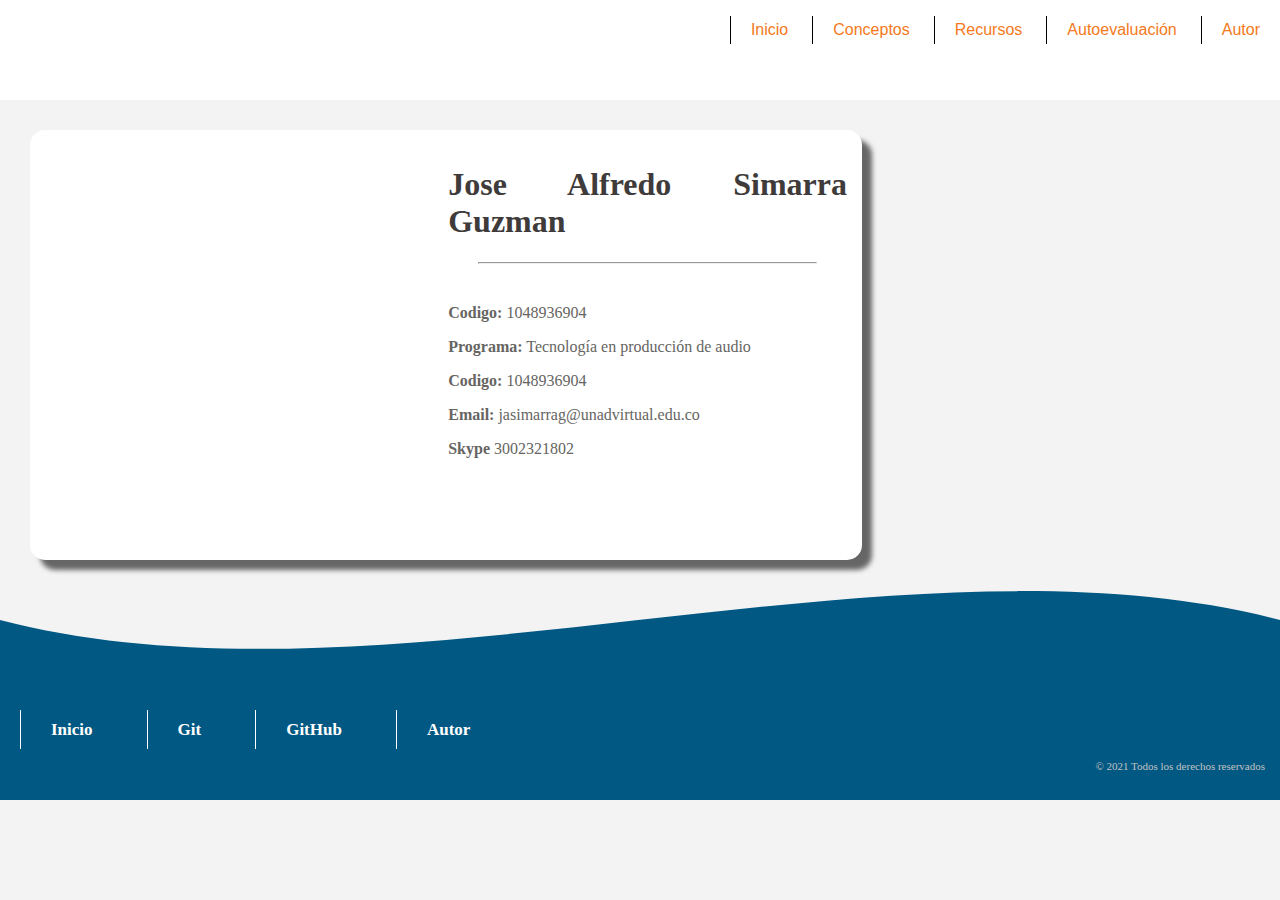
==== autor.html @ 06d914eb "Tarea de pagina unan" ====
<html lang="en">
<head>
    <meta charset="UTF-8">
    <meta name="viewport" content="width=device-width, initial-scale=1.0">
    <title>Unad</title>
    <link rel="stylesheet" href="styles.css">
    <link rel="stylesheet" href="https://fonts.google.com/specimen/Open+Sans">
</head>
<body>
    <header style="margin-bottom: 20px;">
        <nav class="navegacion">
            <div class="logo"></div>
            <div>
                <ul class="menu">
                    <li><a href="/index.html">Inicio</a></li>
                    <li><a href="#">Conceptos</a>
                        <ul class="submenu">
                            <li><a href="/index.html#git">Git</a></li>
                            <!-- <div class="divider"></div> -->
                            <hr/>
                            <li><a href="/index.html#github">Git-Hub</a></li>
                        </ul>
                    </li>
                    <li><a href="#">Recursos</a>
                        <ul class="submenu recurso">
                            <li><a href="/recursogit.html">Video de Git</a></li>
                            <hr/>
                            <li><a href="/recursogithub.html">Video de Git-Hub</a></li>
                        </ul>
                    </li>
                    <li><a href="#">Autoevaluación</a>
                        <ul class="submenu evaluacion">
                            <li><a href="#">seccion 1</a></li>
                            <hr/>
                            <li><a href="#">seccion 2</a></li>
                        </ul>
                    </li>
                    <li><a href="/autor.html">Autor</a></li>
                </ul>
            </div>
        </nav>
    </header>
    <main>
        <div class="objetivo">
            <div class="card">
                <div class="card-image">
                </div>
                <div>
                    <h1>Jose Alfredo Simarra Guzman </h1>
                    <hr/>
                    <p><span>Codigo:</span> 1048936904 </p>
                    <p><span>Programa:</span> Tecnología en producción de audio</p>
                    <p><span>Codigo:</span> 1048936904 </p>
                    <p><span>Email:</span> jasimarrag@unadvirtual.edu.co</p>
                    <p><span>Skype</span> 3002321802</p>
                </div>
            </div>
        </div>
    </main>
    <footer>
        <div style="height: 150px; overflow: hidden;" ><svg viewBox="0 0 500 150" preserveAspectRatio="none" style="height: 100%; width: 100%;"><path d="M0.00,49.98 C150.00,150.00 349.20,-50.00 500.00,49.98 L500.00,150.00 L0.00,150.00 Z" style="stroke: none; fill: #005883;"></path></svg></div>
        <div class="footer-container">
            <div >
                <a class="footer-link" href="/index.html">Inicio</a>
                <a class="footer-link" href="/index.html#git">Git</a></li>
                <a class="footer-link" href="/index.html#github">GitHub</a> 
                <a class="footer-link" href="/autor.html">Autor</a> 
            </div>
            <div>
                <p class="derechos"> &copy; 2021 Todos los derechos reservados</p>
            </div>
        </div>
    </footer>

</body>
</html>
---- styles.css ----
* {
  box-sizing: border-box;
}

body {
  margin: 0;
  padding: 0;
  text-align: justify;
  background-color: #f3f3f3;
}

p {
  color: #666562;
}

h3 {
  color: #333;
}

header {
  width: 100%;
  height: 100px;
  background-color: #ffffff;
  position: fixed;
  z-index: 100;
}

.navegacion {
  display: flex;
  flex-direction: row;
  justify-content: space-between;
  width: auto;
  height: 30px;
}

.logo {
  padding: 3px;
  margin-left: 2%;
  margin-top: 10px;
  width: 290px;
  height: 68px;
  background-image: url(https://www.unad.edu.co/images/footer/logoUNAD-HD.jpg);
  background-size: cover;
  background-position: center;
  background-repeat: no-repeat;
}

nav ul {
  list-style: none;
}

.menu > li {
  position: relative;
  display: inline-block;
  border-left: 1px solid;
}

.menu > li > a {
  display: block;
  padding: 5px 20px;
  color: #f47920;
  font-family: "Franklin Gothic Medium", "Arial Narrow", Arial, sans-serif;
  text-decoration: none;
}

.menu > li > a:hover {
  color: #005883;
  transition: color 0.2s;
}

.submenu {
  position: absolute;
  top: 30;
  padding-bottom: 7px;
  text-align: start;
  background-color: #005883;
  width: 130%;
  border-radius: 4px;
  visibility: hidden;
  opacity: 0;
  transition: opacity 1s;
}

.submenu li a {
  display: block;
  margin-left: -25px;
  padding: 15px;
  color: #fff;
  font-family: "Franklin Gothic Medium", "Arial Narrow", Arial, sans-serif;
  text-decoration: none;
}

.submenu li a:hover {
  color: #f0b429;
}

.recurso {
  width: 200%;
}

.evaluacion {
  width: 110%;
}

.menu li:hover .submenu {
  visibility: visible;
  opacity: 1;
}

hr {
  width: 100%;
  margin-left: -25px;
}

/* *********************************************************************** 
****************************************************************************/
.objetivo-and-aside {
  display: flex;
}

aside {
  margin-top: 120px;
  width: 30%;
  margin-left: 100px;
}

.contenedor {
  padding: 50px 30px;
  margin-left: 30px;
  margin-right: 30px;
  display: flex;
  flex-direction: row;
  align-content: space-between;
}

.objetivo {
  width: 65%;
  padding-top: 100px;
  padding-bottom: 10px;
  margin-left: 30px;
  margin-right: 30px;
}

.azul {
  margin: 30 0;
  background-color: #01496d;
}

.azul h1 {
  color: #fff;
}

.azul p {
  color: #f3f3f3;
}

.azul h3 {
  color: #fff;
}

.git {
  max-width: 700px;
  margin-right: 150px;
}

#rama {
  margin-top: 100px;
}

.titulo {
  font-size: 40px;
  color: #333;
}

iframe {
  margin-top: 20px;
  margin-bottom: 40px;
}
/* 
*******************************************************************
******************************************************************* */
.card {
  display: flex;
  width: 100%;
  height: auto;
  padding: 15px;
  margin-top: 30px;
  background-color: #fff;
  border-radius: 15px;
  box-shadow: 10px 10px 5px 0px rgba(0, 0, 0, 0.58);
}

.card-image {
  width: 400px;
  height: 400px;
  margin-right: 20px;
  background-image: url(https://scontent.fctg1-2.fna.fbcdn.net/v/t1.15752-9/149368431_863764307532362_5559508345393408462_n.png?_nc_cat=109&ccb=3&_nc_sid=ae9488&_nc_eui2=AeGjsUFXMr3yom02SLeil8Ydvg7nG1PtxJ2-DucbU-3Ene5LdSGa9DXTr6bJ-s7-xFI&_nc_ohc=GsfafC9e__gAX8JKuy0&_nc_ht=scontent.fctg1-2.fna&oh=5d909d67d6385a978e3d9dbdeb1e327c&oe=604C0C55);
  background-size: cover;
  background-position: center;
  background-repeat: no-repeat;
}

.card h1 {
  color: #403b3b;
}

.card hr {
  width: 85%;
  margin: 0 auto;
  margin-bottom: 40px;
}

.card span {
  font-weight: bold;
}
/* 
*******************************************************************
******************************************************************* */

.footer-container {
  display: flex;
  flex-direction: row;
  background-color: #005883;
  height: 80px;
  width: 100%;
  justify-content: space-between;
}

.footer-link {
  padding: 10px 30px;
  text-decoration: none;
  color: white;
  font-weight: bold;
  border-left: 1px solid;
  margin-left: 20px;
  font-size: 17px;
}

.footer-link:hover {
  border-left-color: #f0b429;
  color: #f0b429;
  transition: 0.3s;
}

.derechos {
  color: #c4c2c2;
  margin-right: 15px;
  margin-top: 40px;
  font-size: 11px;
}
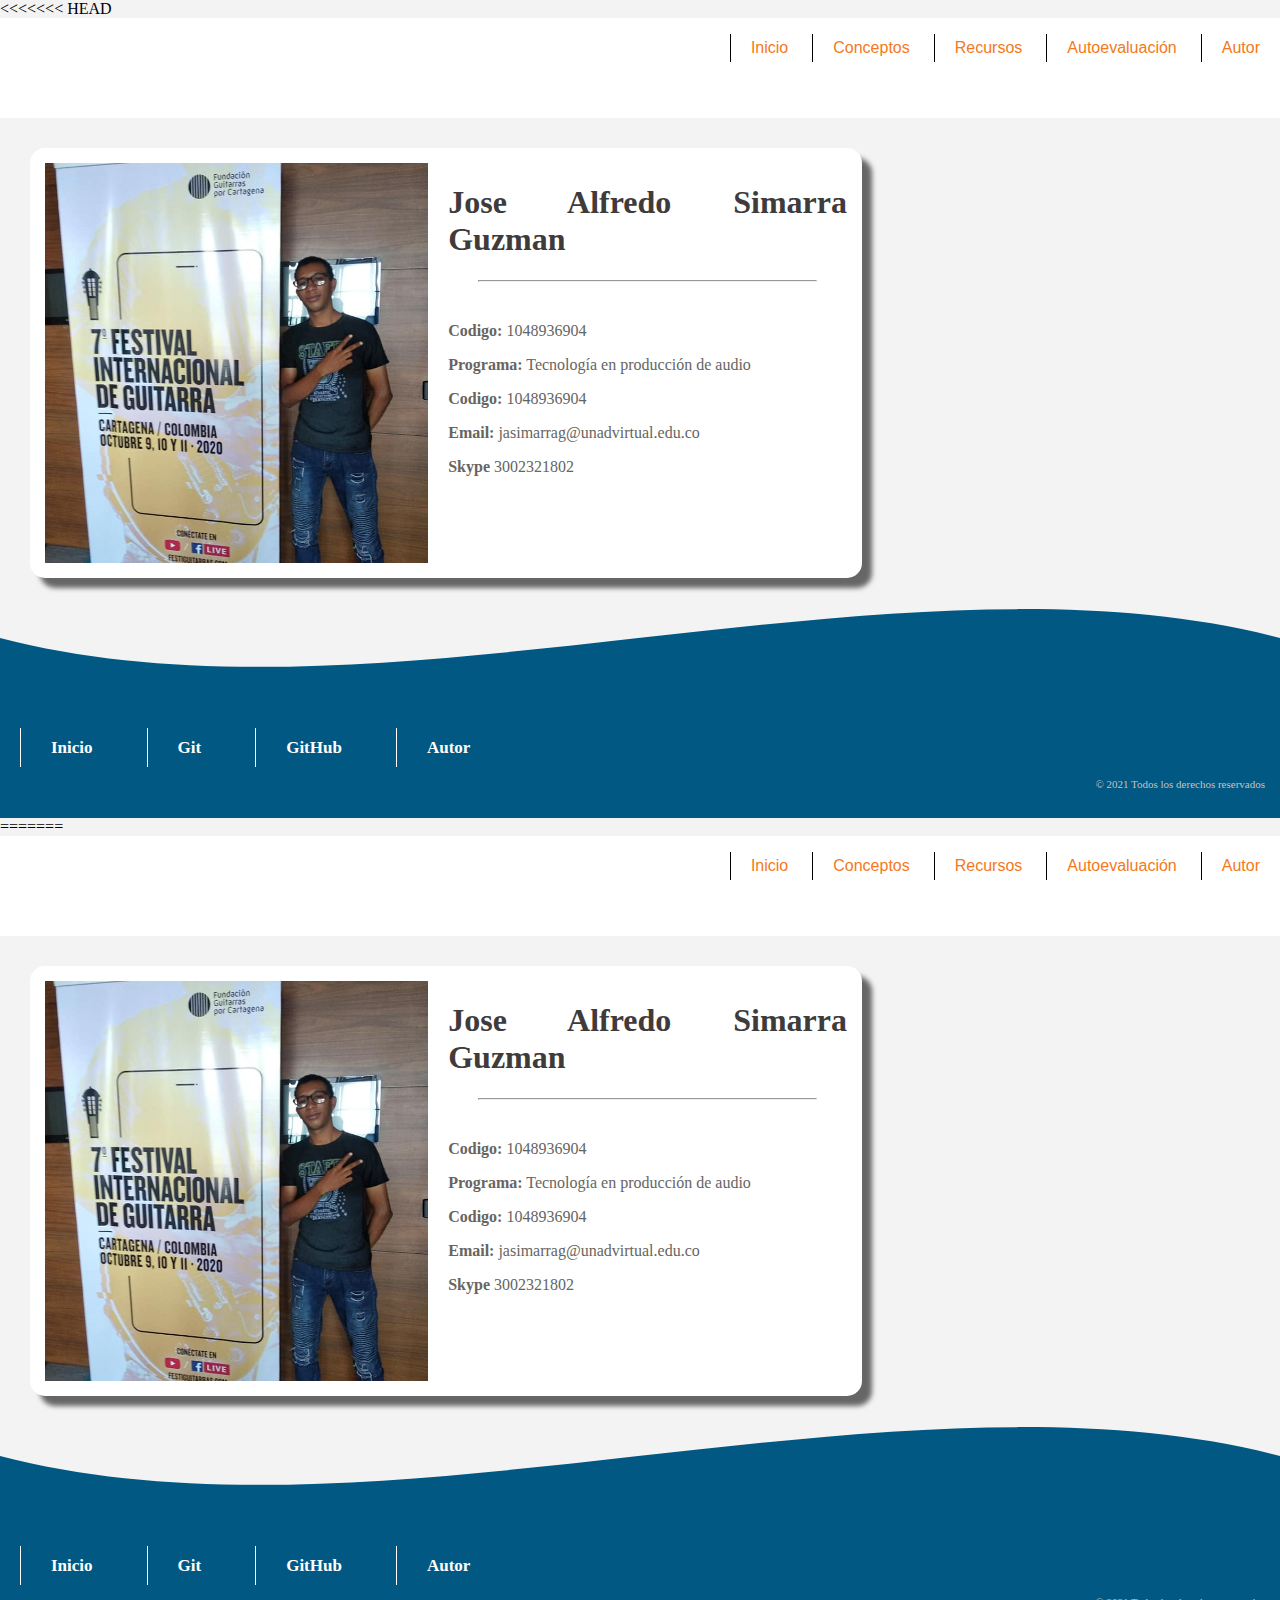
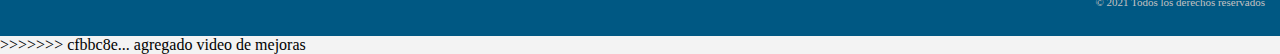
==== commit b5dddf88: "arreglando conflictos" ====
--- a/autor.html
+++ b/autor.html
@@ -1,3 +1,4 @@
+<<<<<<< HEAD
 <html lang="en">
 <head>
     <meta charset="UTF-8">
@@ -12,30 +13,34 @@
             <div class="logo"></div>
             <div>
                 <ul class="menu">
-                    <li><a href="/index.html">Inicio</a></li>
+                    <li><a href="/UnanWeb">Inicio</a></li>
                     <li><a href="#">Conceptos</a>
                         <ul class="submenu">
-                            <li><a href="/index.html#git">Git</a></li>
+                            <li><a href="/UnanWeb/#git">Git</a></li>
                             <!-- <div class="divider"></div> -->
                             <hr/>
-                            <li><a href="/index.html#github">Git-Hub</a></li>
+                            <li><a href="/UnanWeb/#github">Git-Hub</a></li>
                         </ul>
                     </li>
                     <li><a href="#">Recursos</a>
                         <ul class="submenu recurso">
-                            <li><a href="/recursogit.html">Video de Git</a></li>
+                            <li><a href="/UnanWeb/recursogit.html">Video de Git</a></li>
                             <hr/>
-                            <li><a href="/recursogithub.html">Video de Git-Hub</a></li>
+                            <li><a href="/UnanWeb/recursogithub.html">Video de Git-Hub</a></li>
                         </ul>
                     </li>
                     <li><a href="#">Autoevaluación</a>
                         <ul class="submenu evaluacion">
-                            <li><a href="#">seccion 1</a></li>
+                            <li><a target="_blank" href="https://es.educaplay.com/juego/8557082-git_y_github.html?fbclid=IwAR2FLs707wQQ6XEEw6Lecar74XHZ5Px0iCj2vB2n2lXWiOJW_URzm8_AHkw">Sopa de letras</a></li>
                             <hr/>
-                            <li><a href="#">seccion 2</a></li>
+                            <li><a target="_blank" href="https://es.educaplay.com/juego/8557233-git_y_github.html?fbclid=IwAR2FLs707wQQ6XEEw6Lecar74XHZ5Px0iCj2vB2n2lXWiOJW_URzm8_AHkw">Completar</a></li>
+                            <hr/>
+                            <li>
+                                <a target="_blank" href="./Matriz-EvalSite.pdf">Matriz</a>
+                            </li>
                         </ul>
                     </li>
-                    <li><a href="/autor.html">Autor</a></li>
+                    <li><a href="/UnanWeb/autor.html">Autor</a></li>
                 </ul>
             </div>
         </nav>
@@ -61,10 +66,10 @@
         <div style="height: 150px; overflow: hidden;" ><svg viewBox="0 0 500 150" preserveAspectRatio="none" style="height: 100%; width: 100%;"><path d="M0.00,49.98 C150.00,150.00 349.20,-50.00 500.00,49.98 L500.00,150.00 L0.00,150.00 Z" style="stroke: none; fill: #005883;"></path></svg></div>
         <div class="footer-container">
             <div >
-                <a class="footer-link" href="/index.html">Inicio</a>
-                <a class="footer-link" href="/index.html#git">Git</a></li>
-                <a class="footer-link" href="/index.html#github">GitHub</a> 
-                <a class="footer-link" href="/autor.html">Autor</a> 
+                <a class="footer-link" href="/UnanWeb">Inicio</a>
+                <a class="footer-link" href="/UnanWeb/#git">Git</a></li>
+                <a class="footer-link" href="/UnanWeb/#github">GitHub</a> 
+                <a class="footer-link" href="/UnanWeb/autor.html">Autor</a> 
             </div>
             <div>
                 <p class="derechos"> &copy; 2021 Todos los derechos reservados</p>
@@ -74,3 +79,87 @@
 
 </body>
 </html>
+=======
+<html lang="en">
+<head>
+    <meta charset="UTF-8">
+    <meta name="viewport" content="width=device-width, initial-scale=1.0">
+    <title>Unad</title>
+    <link rel="stylesheet" href="styles.css">
+    <link rel="stylesheet" href="https://fonts.google.com/specimen/Open+Sans">
+</head>
+<body>
+    <header style="margin-bottom: 20px;">
+        <nav class="navegacion">
+            <div class="logo"></div>
+            <div>
+                <ul class="menu">
+                    <li><a href="/UnanWeb">Inicio</a></li>
+                    <li><a href="#">Conceptos</a>
+                        <ul class="submenu">
+                            <li><a href="/UnanWeb/#git">Git</a></li>
+                            <!-- <div class="divider"></div> -->
+                            <hr/>
+                            <li><a href="/UnanWeb/#github">Git-Hub</a></li>
+                        </ul>
+                    </li>
+                    <li><a href="#">Recursos</a>
+                        <ul class="submenu recurso">
+                            <li><a href="/UnanWeb/recursogit.html">Video de Git</a></li>
+                            <hr/>
+                            <li><a href="/UnanWeb/recursogithub.html">Video de Git-Hub</a></li>
+                            <hr/>
+                            <li><a href="/UnanWeb/mejoras.html">Video de mejoras</a></li>
+                        </ul>
+                    </li>
+                    <li><a href="#">Autoevaluación</a>
+                        <ul class="submenu evaluacion">
+                            <li><a target="_blank" href="https://es.educaplay.com/juego/8557082-git_y_github.html?fbclid=IwAR2FLs707wQQ6XEEw6Lecar74XHZ5Px0iCj2vB2n2lXWiOJW_URzm8_AHkw">Sopa de letras</a></li>
+                            <hr/>
+                            <li><a target="_blank" href="https://es.educaplay.com/juego/8557233-git_y_github.html?fbclid=IwAR2FLs707wQQ6XEEw6Lecar74XHZ5Px0iCj2vB2n2lXWiOJW_URzm8_AHkw">Completar</a></li>
+                            <hr/>
+                            <li>
+                                <a target="_blank" href="./Matriz-EvalSite.pdf">Matriz</a>
+                            </li>
+                        </ul>
+                    </li>
+                    <li><a href="/UnanWeb/autor.html">Autor</a></li>
+                </ul>
+            </div>
+        </nav>
+    </header>
+    <main>
+        <div class="objetivo">
+            <div class="card">
+                <div class="card-image">
+                </div>
+                <div>
+                    <h1>Jose Alfredo Simarra Guzman </h1>
+                    <hr/>
+                    <p><span>Codigo:</span> 1048936904 </p>
+                    <p><span>Programa:</span> Tecnología en producción de audio</p>
+                    <p><span>Codigo:</span> 1048936904 </p>
+                    <p><span>Email:</span> jasimarrag@unadvirtual.edu.co</p>
+                    <p><span>Skype</span> 3002321802</p>
+                </div>
+            </div>
+        </div>
+    </main>
+    <footer>
+        <div style="height: 150px; overflow: hidden;" ><svg viewBox="0 0 500 150" preserveAspectRatio="none" style="height: 100%; width: 100%;"><path d="M0.00,49.98 C150.00,150.00 349.20,-50.00 500.00,49.98 L500.00,150.00 L0.00,150.00 Z" style="stroke: none; fill: #005883;"></path></svg></div>
+        <div class="footer-container">
+            <div >
+                <a class="footer-link" href="/UnanWeb">Inicio</a>
+                <a class="footer-link" href="/UnanWeb/#git">Git</a></li>
+                <a class="footer-link" href="/UnanWeb/#github">GitHub</a> 
+                <a class="footer-link" href="/UnanWeb/autor.html">Autor</a> 
+            </div>
+            <div>
+                <p class="derechos"> &copy; 2021 Todos los derechos reservados</p>
+            </div>
+        </div>
+    </footer>
+
+</body>
+</html>
+>>>>>>> cfbbc8e... agregado video de mejoras
--- a/styles.css
+++ b/styles.css
@@ -1,250 +1,250 @@
-* {
-  box-sizing: border-box;
-}
-
-body {
-  margin: 0;
-  padding: 0;
-  text-align: justify;
-  background-color: #f3f3f3;
-}
-
-p {
-  color: #666562;
-}
-
-h3 {
-  color: #333;
-}
-
-header {
-  width: 100%;
-  height: 100px;
-  background-color: #ffffff;
-  position: fixed;
-  z-index: 100;
-}
-
-.navegacion {
-  display: flex;
-  flex-direction: row;
-  justify-content: space-between;
-  width: auto;
-  height: 30px;
-}
-
-.logo {
-  padding: 3px;
-  margin-left: 2%;
-  margin-top: 10px;
-  width: 290px;
-  height: 68px;
-  background-image: url(https://www.unad.edu.co/images/footer/logoUNAD-HD.jpg);
-  background-size: cover;
-  background-position: center;
-  background-repeat: no-repeat;
-}
-
-nav ul {
-  list-style: none;
-}
-
-.menu > li {
-  position: relative;
-  display: inline-block;
-  border-left: 1px solid;
-}
-
-.menu > li > a {
-  display: block;
-  padding: 5px 20px;
-  color: #f47920;
-  font-family: "Franklin Gothic Medium", "Arial Narrow", Arial, sans-serif;
-  text-decoration: none;
-}
-
-.menu > li > a:hover {
-  color: #005883;
-  transition: color 0.2s;
-}
-
-.submenu {
-  position: absolute;
-  top: 30;
-  padding-bottom: 7px;
-  text-align: start;
-  background-color: #005883;
-  width: 130%;
-  border-radius: 4px;
-  visibility: hidden;
-  opacity: 0;
-  transition: opacity 1s;
-}
-
-.submenu li a {
-  display: block;
-  margin-left: -25px;
-  padding: 15px;
-  color: #fff;
-  font-family: "Franklin Gothic Medium", "Arial Narrow", Arial, sans-serif;
-  text-decoration: none;
-}
-
-.submenu li a:hover {
-  color: #f0b429;
-}
-
-.recurso {
-  width: 200%;
-}
-
-.evaluacion {
-  width: 110%;
-}
-
-.menu li:hover .submenu {
-  visibility: visible;
-  opacity: 1;
-}
-
-hr {
-  width: 100%;
-  margin-left: -25px;
-}
-
-/* *********************************************************************** 
-****************************************************************************/
-.objetivo-and-aside {
-  display: flex;
-}
-
-aside {
-  margin-top: 120px;
-  width: 30%;
-  margin-left: 100px;
-}
-
-.contenedor {
-  padding: 50px 30px;
-  margin-left: 30px;
-  margin-right: 30px;
-  display: flex;
-  flex-direction: row;
-  align-content: space-between;
-}
-
-.objetivo {
-  width: 65%;
-  padding-top: 100px;
-  padding-bottom: 10px;
-  margin-left: 30px;
-  margin-right: 30px;
-}
-
-.azul {
-  margin: 30 0;
-  background-color: #01496d;
-}
-
-.azul h1 {
-  color: #fff;
-}
-
-.azul p {
-  color: #f3f3f3;
-}
-
-.azul h3 {
-  color: #fff;
-}
-
-.git {
-  max-width: 700px;
-  margin-right: 150px;
-}
-
-#rama {
-  margin-top: 100px;
-}
-
-.titulo {
-  font-size: 40px;
-  color: #333;
-}
-
-iframe {
-  margin-top: 20px;
-  margin-bottom: 40px;
-}
-/* 
-*******************************************************************
-******************************************************************* */
-.card {
-  display: flex;
-  width: 100%;
-  height: auto;
-  padding: 15px;
-  margin-top: 30px;
-  background-color: #fff;
-  border-radius: 15px;
-  box-shadow: 10px 10px 5px 0px rgba(0, 0, 0, 0.58);
-}
-
-.card-image {
-  width: 400px;
-  height: 400px;
-  margin-right: 20px;
-  background-image: url(https://scontent.fctg1-2.fna.fbcdn.net/v/t1.15752-9/149368431_863764307532362_5559508345393408462_n.png?_nc_cat=109&ccb=3&_nc_sid=ae9488&_nc_eui2=AeGjsUFXMr3yom02SLeil8Ydvg7nG1PtxJ2-DucbU-3Ene5LdSGa9DXTr6bJ-s7-xFI&_nc_ohc=GsfafC9e__gAX8JKuy0&_nc_ht=scontent.fctg1-2.fna&oh=5d909d67d6385a978e3d9dbdeb1e327c&oe=604C0C55);
-  background-size: cover;
-  background-position: center;
-  background-repeat: no-repeat;
-}
-
-.card h1 {
-  color: #403b3b;
-}
-
-.card hr {
-  width: 85%;
-  margin: 0 auto;
-  margin-bottom: 40px;
-}
-
-.card span {
-  font-weight: bold;
-}
-/* 
-*******************************************************************
-******************************************************************* */
-
-.footer-container {
-  display: flex;
-  flex-direction: row;
-  background-color: #005883;
-  height: 80px;
-  width: 100%;
-  justify-content: space-between;
-}
-
-.footer-link {
-  padding: 10px 30px;
-  text-decoration: none;
-  color: white;
-  font-weight: bold;
-  border-left: 1px solid;
-  margin-left: 20px;
-  font-size: 17px;
-}
-
-.footer-link:hover {
-  border-left-color: #f0b429;
-  color: #f0b429;
-  transition: 0.3s;
-}
-
-.derechos {
-  color: #c4c2c2;
-  margin-right: 15px;
-  margin-top: 40px;
-  font-size: 11px;
-}
+* {
+  box-sizing: border-box;
+}
+
+body {
+  margin: 0;
+  padding: 0;
+  text-align: justify;
+  background-color: #f3f3f3;
+}
+
+p {
+  color: #666562;
+}
+
+h3 {
+  color: #333;
+}
+
+header {
+  width: 100%;
+  height: 100px;
+  background-color: #ffffff;
+  position: fixed;
+  z-index: 100;
+}
+
+.navegacion {
+  display: flex;
+  flex-direction: row;
+  justify-content: space-between;
+  width: auto;
+  height: 30px;
+}
+
+.logo {
+  padding: 3px;
+  margin-left: 2%;
+  margin-top: 10px;
+  width: 290px;
+  height: 68px;
+  background-image: url(https://www.unad.edu.co/images/footer/logoUNAD-HD.jpg);
+  background-size: cover;
+  background-position: center;
+  background-repeat: no-repeat;
+}
+
+nav ul {
+  list-style: none;
+}
+
+.menu > li {
+  position: relative;
+  display: inline-block;
+  border-left: 1px solid;
+}
+
+.menu > li > a {
+  display: block;
+  padding: 5px 20px;
+  color: #f47920;
+  font-family: "Franklin Gothic Medium", "Arial Narrow", Arial, sans-serif;
+  text-decoration: none;
+}
+
+.menu > li > a:hover {
+  color: #005883;
+  transition: color 0.2s;
+}
+
+.submenu {
+  position: absolute;
+  top: 30;
+  padding-bottom: 7px;
+  text-align: start;
+  background-color: #005883;
+  width: 130%;
+  border-radius: 4px;
+  visibility: hidden;
+  opacity: 0;
+  transition: opacity 1s;
+}
+
+.submenu li a {
+  display: block;
+  margin-left: -25px;
+  padding: 15px;
+  color: #fff;
+  font-family: "Franklin Gothic Medium", "Arial Narrow", Arial, sans-serif;
+  text-decoration: none;
+}
+
+.submenu li a:hover {
+  color: #f0b429;
+}
+
+.recurso {
+  width: 200%;
+}
+
+.evaluacion {
+  width: 110%;
+}
+
+.menu li:hover .submenu {
+  visibility: visible;
+  opacity: 1;
+}
+
+hr {
+  width: 100%;
+  margin-left: -25px;
+}
+
+/* *********************************************************************** 
+****************************************************************************/
+.objetivo-and-aside {
+  display: flex;
+}
+
+aside {
+  margin-top: 120px;
+  width: 30%;
+  margin-left: 100px;
+}
+
+.contenedor {
+  padding: 50px 30px;
+  margin-left: 30px;
+  margin-right: 30px;
+  display: flex;
+  flex-direction: row;
+  align-content: space-between;
+}
+
+.objetivo {
+  width: 65%;
+  padding-top: 100px;
+  padding-bottom: 10px;
+  margin-left: 30px;
+  margin-right: 30px;
+}
+
+.azul {
+  margin: 30 0;
+  background-color: #01496d;
+}
+
+.azul h1 {
+  color: #fff;
+}
+
+.azul p {
+  color: #f3f3f3;
+}
+
+.azul h3 {
+  color: #fff;
+}
+
+.git {
+  max-width: 700px;
+  margin-right: 150px;
+}
+
+#rama {
+  margin-top: 100px;
+}
+
+.titulo {
+  font-size: 40px;
+  color: #333;
+}
+
+iframe {
+  margin-top: 20px;
+  margin-bottom: 40px;
+}
+/* 
+*******************************************************************
+******************************************************************* */
+.card {
+  display: flex;
+  width: 100%;
+  height: auto;
+  padding: 15px;
+  margin-top: 30px;
+  background-color: #fff;
+  border-radius: 15px;
+  box-shadow: 10px 10px 5px 0px rgba(0, 0, 0, 0.58);
+}
+
+.card-image {
+  width: 400px;
+  height: 400px;
+  margin-right: 20px;
+  background-image: url(./autorpicture.png);
+  background-size: cover;
+  background-position: center;
+  background-repeat: no-repeat;
+}
+
+.card h1 {
+  color: #403b3b;
+}
+
+.card hr {
+  width: 85%;
+  margin: 0 auto;
+  margin-bottom: 40px;
+}
+
+.card span {
+  font-weight: bold;
+}
+/* 
+*******************************************************************
+******************************************************************* */
+
+.footer-container {
+  display: flex;
+  flex-direction: row;
+  background-color: #005883;
+  height: 80px;
+  width: 100%;
+  justify-content: space-between;
+}
+
+.footer-link {
+  padding: 10px 30px;
+  text-decoration: none;
+  color: white;
+  font-weight: bold;
+  border-left: 1px solid;
+  margin-left: 20px;
+  font-size: 17px;
+}
+
+.footer-link:hover {
+  border-left-color: #f0b429;
+  color: #f0b429;
+  transition: 0.3s;
+}
+
+.derechos {
+  color: #c4c2c2;
+  margin-right: 15px;
+  margin-top: 40px;
+  font-size: 11px;
+}
--- a/styles.css
+++ b/styles.css
@@ -1,250 +1,250 @@
-* {
-  box-sizing: border-box;
-}
-
-body {
-  margin: 0;
-  padding: 0;
-  text-align: justify;
-  background-color: #f3f3f3;
-}
-
-p {
-  color: #666562;
-}
-
-h3 {
-  color: #333;
-}
-
-header {
-  width: 100%;
-  height: 100px;
-  background-color: #ffffff;
-  position: fixed;
-  z-index: 100;
-}
-
-.navegacion {
-  display: flex;
-  flex-direction: row;
-  justify-content: space-between;
-  width: auto;
-  height: 30px;
-}
-
-.logo {
-  padding: 3px;
-  margin-left: 2%;
-  margin-top: 10px;
-  width: 290px;
-  height: 68px;
-  background-image: url(https://www.unad.edu.co/images/footer/logoUNAD-HD.jpg);
-  background-size: cover;
-  background-position: center;
-  background-repeat: no-repeat;
-}
-
-nav ul {
-  list-style: none;
-}
-
-.menu > li {
-  position: relative;
-  display: inline-block;
-  border-left: 1px solid;
-}
-
-.menu > li > a {
-  display: block;
-  padding: 5px 20px;
-  color: #f47920;
-  font-family: "Franklin Gothic Medium", "Arial Narrow", Arial, sans-serif;
-  text-decoration: none;
-}
-
-.menu > li > a:hover {
-  color: #005883;
-  transition: color 0.2s;
-}
-
-.submenu {
-  position: absolute;
-  top: 30;
-  padding-bottom: 7px;
-  text-align: start;
-  background-color: #005883;
-  width: 130%;
-  border-radius: 4px;
-  visibility: hidden;
-  opacity: 0;
-  transition: opacity 1s;
-}
-
-.submenu li a {
-  display: block;
-  margin-left: -25px;
-  padding: 15px;
-  color: #fff;
-  font-family: "Franklin Gothic Medium", "Arial Narrow", Arial, sans-serif;
-  text-decoration: none;
-}
-
-.submenu li a:hover {
-  color: #f0b429;
-}
-
-.recurso {
-  width: 200%;
-}
-
-.evaluacion {
-  width: 110%;
-}
-
-.menu li:hover .submenu {
-  visibility: visible;
-  opacity: 1;
-}
-
-hr {
-  width: 100%;
-  margin-left: -25px;
-}
-
-/* *********************************************************************** 
-****************************************************************************/
-.objetivo-and-aside {
-  display: flex;
-}
-
-aside {
-  margin-top: 120px;
-  width: 30%;
-  margin-left: 100px;
-}
-
-.contenedor {
-  padding: 50px 30px;
-  margin-left: 30px;
-  margin-right: 30px;
-  display: flex;
-  flex-direction: row;
-  align-content: space-between;
-}
-
-.objetivo {
-  width: 65%;
-  padding-top: 100px;
-  padding-bottom: 10px;
-  margin-left: 30px;
-  margin-right: 30px;
-}
-
-.azul {
-  margin: 30 0;
-  background-color: #01496d;
-}
-
-.azul h1 {
-  color: #fff;
-}
-
-.azul p {
-  color: #f3f3f3;
-}
-
-.azul h3 {
-  color: #fff;
-}
-
-.git {
-  max-width: 700px;
-  margin-right: 150px;
-}
-
-#rama {
-  margin-top: 100px;
-}
-
-.titulo {
-  font-size: 40px;
-  color: #333;
-}
-
-iframe {
-  margin-top: 20px;
-  margin-bottom: 40px;
-}
-/* 
-*******************************************************************
-******************************************************************* */
-.card {
-  display: flex;
-  width: 100%;
-  height: auto;
-  padding: 15px;
-  margin-top: 30px;
-  background-color: #fff;
-  border-radius: 15px;
-  box-shadow: 10px 10px 5px 0px rgba(0, 0, 0, 0.58);
-}
-
-.card-image {
-  width: 400px;
-  height: 400px;
-  margin-right: 20px;
-  background-image: url(https://scontent.fctg1-2.fna.fbcdn.net/v/t1.15752-9/149368431_863764307532362_5559508345393408462_n.png?_nc_cat=109&ccb=3&_nc_sid=ae9488&_nc_eui2=AeGjsUFXMr3yom02SLeil8Ydvg7nG1PtxJ2-DucbU-3Ene5LdSGa9DXTr6bJ-s7-xFI&_nc_ohc=GsfafC9e__gAX8JKuy0&_nc_ht=scontent.fctg1-2.fna&oh=5d909d67d6385a978e3d9dbdeb1e327c&oe=604C0C55);
-  background-size: cover;
-  background-position: center;
-  background-repeat: no-repeat;
-}
-
-.card h1 {
-  color: #403b3b;
-}
-
-.card hr {
-  width: 85%;
-  margin: 0 auto;
-  margin-bottom: 40px;
-}
-
-.card span {
-  font-weight: bold;
-}
-/* 
-*******************************************************************
-******************************************************************* */
-
-.footer-container {
-  display: flex;
-  flex-direction: row;
-  background-color: #005883;
-  height: 80px;
-  width: 100%;
-  justify-content: space-between;
-}
-
-.footer-link {
-  padding: 10px 30px;
-  text-decoration: none;
-  color: white;
-  font-weight: bold;
-  border-left: 1px solid;
-  margin-left: 20px;
-  font-size: 17px;
-}
-
-.footer-link:hover {
-  border-left-color: #f0b429;
-  color: #f0b429;
-  transition: 0.3s;
-}
-
-.derechos {
-  color: #c4c2c2;
-  margin-right: 15px;
-  margin-top: 40px;
-  font-size: 11px;
-}
+* {
+  box-sizing: border-box;
+}
+
+body {
+  margin: 0;
+  padding: 0;
+  text-align: justify;
+  background-color: #f3f3f3;
+}
+
+p {
+  color: #666562;
+}
+
+h3 {
+  color: #333;
+}
+
+header {
+  width: 100%;
+  height: 100px;
+  background-color: #ffffff;
+  position: fixed;
+  z-index: 100;
+}
+
+.navegacion {
+  display: flex;
+  flex-direction: row;
+  justify-content: space-between;
+  width: auto;
+  height: 30px;
+}
+
+.logo {
+  padding: 3px;
+  margin-left: 2%;
+  margin-top: 10px;
+  width: 290px;
+  height: 68px;
+  background-image: url(https://www.unad.edu.co/images/footer/logoUNAD-HD.jpg);
+  background-size: cover;
+  background-position: center;
+  background-repeat: no-repeat;
+}
+
+nav ul {
+  list-style: none;
+}
+
+.menu > li {
+  position: relative;
+  display: inline-block;
+  border-left: 1px solid;
+}
+
+.menu > li > a {
+  display: block;
+  padding: 5px 20px;
+  color: #f47920;
+  font-family: "Franklin Gothic Medium", "Arial Narrow", Arial, sans-serif;
+  text-decoration: none;
+}
+
+.menu > li > a:hover {
+  color: #005883;
+  transition: color 0.2s;
+}
+
+.submenu {
+  position: absolute;
+  top: 30;
+  padding-bottom: 7px;
+  text-align: start;
+  background-color: #005883;
+  width: 130%;
+  border-radius: 4px;
+  visibility: hidden;
+  opacity: 0;
+  transition: opacity 1s;
+}
+
+.submenu li a {
+  display: block;
+  margin-left: -25px;
+  padding: 15px;
+  color: #fff;
+  font-family: "Franklin Gothic Medium", "Arial Narrow", Arial, sans-serif;
+  text-decoration: none;
+}
+
+.submenu li a:hover {
+  color: #f0b429;
+}
+
+.recurso {
+  width: 200%;
+}
+
+.evaluacion {
+  width: 110%;
+}
+
+.menu li:hover .submenu {
+  visibility: visible;
+  opacity: 1;
+}
+
+hr {
+  width: 100%;
+  margin-left: -25px;
+}
+
+/* *********************************************************************** 
+****************************************************************************/
+.objetivo-and-aside {
+  display: flex;
+}
+
+aside {
+  margin-top: 120px;
+  width: 30%;
+  margin-left: 100px;
+}
+
+.contenedor {
+  padding: 50px 30px;
+  margin-left: 30px;
+  margin-right: 30px;
+  display: flex;
+  flex-direction: row;
+  align-content: space-between;
+}
+
+.objetivo {
+  width: 65%;
+  padding-top: 100px;
+  padding-bottom: 10px;
+  margin-left: 30px;
+  margin-right: 30px;
+}
+
+.azul {
+  margin: 30 0;
+  background-color: #01496d;
+}
+
+.azul h1 {
+  color: #fff;
+}
+
+.azul p {
+  color: #f3f3f3;
+}
+
+.azul h3 {
+  color: #fff;
+}
+
+.git {
+  max-width: 700px;
+  margin-right: 150px;
+}
+
+#rama {
+  margin-top: 100px;
+}
+
+.titulo {
+  font-size: 40px;
+  color: #333;
+}
+
+iframe {
+  margin-top: 20px;
+  margin-bottom: 40px;
+}
+/* 
+*******************************************************************
+******************************************************************* */
+.card {
+  display: flex;
+  width: 100%;
+  height: auto;
+  padding: 15px;
+  margin-top: 30px;
+  background-color: #fff;
+  border-radius: 15px;
+  box-shadow: 10px 10px 5px 0px rgba(0, 0, 0, 0.58);
+}
+
+.card-image {
+  width: 400px;
+  height: 400px;
+  margin-right: 20px;
+  background-image: url(./autorpicture.png);
+  background-size: cover;
+  background-position: center;
+  background-repeat: no-repeat;
+}
+
+.card h1 {
+  color: #403b3b;
+}
+
+.card hr {
+  width: 85%;
+  margin: 0 auto;
+  margin-bottom: 40px;
+}
+
+.card span {
+  font-weight: bold;
+}
+/* 
+*******************************************************************
+******************************************************************* */
+
+.footer-container {
+  display: flex;
+  flex-direction: row;
+  background-color: #005883;
+  height: 80px;
+  width: 100%;
+  justify-content: space-between;
+}
+
+.footer-link {
+  padding: 10px 30px;
+  text-decoration: none;
+  color: white;
+  font-weight: bold;
+  border-left: 1px solid;
+  margin-left: 20px;
+  font-size: 17px;
+}
+
+.footer-link:hover {
+  border-left-color: #f0b429;
+  color: #f0b429;
+  transition: 0.3s;
+}
+
+.derechos {
+  color: #c4c2c2;
+  margin-right: 15px;
+  margin-top: 40px;
+  font-size: 11px;
+}
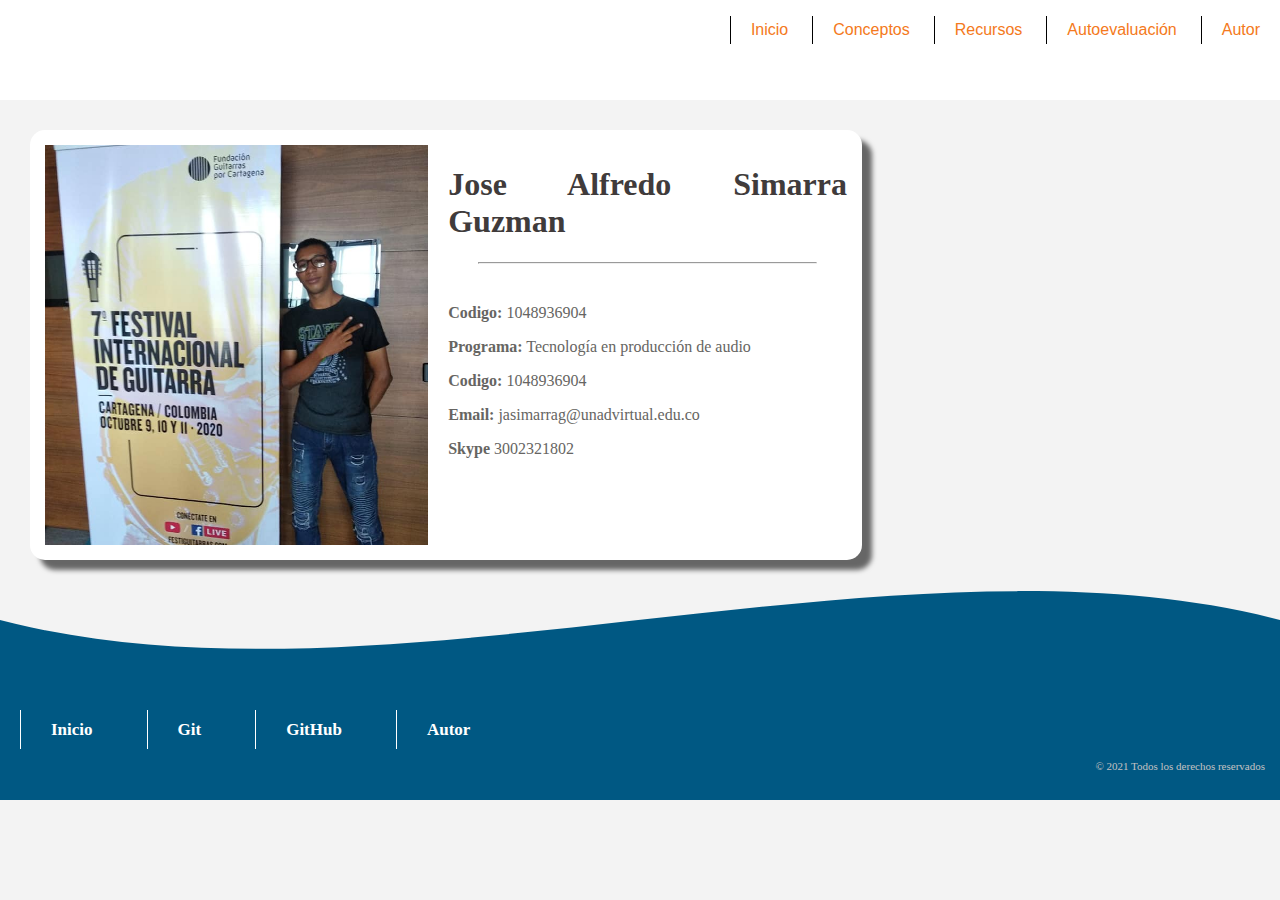
==== commit 424b0eab: "finished" ====
--- a/autor.html
+++ b/autor.html
@@ -1,85 +1,3 @@
-<<<<<<< HEAD
-<html lang="en">
-<head>
-    <meta charset="UTF-8">
-    <meta name="viewport" content="width=device-width, initial-scale=1.0">
-    <title>Unad</title>
-    <link rel="stylesheet" href="styles.css">
-    <link rel="stylesheet" href="https://fonts.google.com/specimen/Open+Sans">
-</head>
-<body>
-    <header style="margin-bottom: 20px;">
-        <nav class="navegacion">
-            <div class="logo"></div>
-            <div>
-                <ul class="menu">
-                    <li><a href="/UnanWeb">Inicio</a></li>
-                    <li><a href="#">Conceptos</a>
-                        <ul class="submenu">
-                            <li><a href="/UnanWeb/#git">Git</a></li>
-                            <!-- <div class="divider"></div> -->
-                            <hr/>
-                            <li><a href="/UnanWeb/#github">Git-Hub</a></li>
-                        </ul>
-                    </li>
-                    <li><a href="#">Recursos</a>
-                        <ul class="submenu recurso">
-                            <li><a href="/UnanWeb/recursogit.html">Video de Git</a></li>
-                            <hr/>
-                            <li><a href="/UnanWeb/recursogithub.html">Video de Git-Hub</a></li>
-                        </ul>
-                    </li>
-                    <li><a href="#">Autoevaluación</a>
-                        <ul class="submenu evaluacion">
-                            <li><a target="_blank" href="https://es.educaplay.com/juego/8557082-git_y_github.html?fbclid=IwAR2FLs707wQQ6XEEw6Lecar74XHZ5Px0iCj2vB2n2lXWiOJW_URzm8_AHkw">Sopa de letras</a></li>
-                            <hr/>
-                            <li><a target="_blank" href="https://es.educaplay.com/juego/8557233-git_y_github.html?fbclid=IwAR2FLs707wQQ6XEEw6Lecar74XHZ5Px0iCj2vB2n2lXWiOJW_URzm8_AHkw">Completar</a></li>
-                            <hr/>
-                            <li>
-                                <a target="_blank" href="./Matriz-EvalSite.pdf">Matriz</a>
-                            </li>
-                        </ul>
-                    </li>
-                    <li><a href="/UnanWeb/autor.html">Autor</a></li>
-                </ul>
-            </div>
-        </nav>
-    </header>
-    <main>
-        <div class="objetivo">
-            <div class="card">
-                <div class="card-image">
-                </div>
-                <div>
-                    <h1>Jose Alfredo Simarra Guzman </h1>
-                    <hr/>
-                    <p><span>Codigo:</span> 1048936904 </p>
-                    <p><span>Programa:</span> Tecnología en producción de audio</p>
-                    <p><span>Codigo:</span> 1048936904 </p>
-                    <p><span>Email:</span> jasimarrag@unadvirtual.edu.co</p>
-                    <p><span>Skype</span> 3002321802</p>
-                </div>
-            </div>
-        </div>
-    </main>
-    <footer>
-        <div style="height: 150px; overflow: hidden;" ><svg viewBox="0 0 500 150" preserveAspectRatio="none" style="height: 100%; width: 100%;"><path d="M0.00,49.98 C150.00,150.00 349.20,-50.00 500.00,49.98 L500.00,150.00 L0.00,150.00 Z" style="stroke: none; fill: #005883;"></path></svg></div>
-        <div class="footer-container">
-            <div >
-                <a class="footer-link" href="/UnanWeb">Inicio</a>
-                <a class="footer-link" href="/UnanWeb/#git">Git</a></li>
-                <a class="footer-link" href="/UnanWeb/#github">GitHub</a> 
-                <a class="footer-link" href="/UnanWeb/autor.html">Autor</a> 
-            </div>
-            <div>
-                <p class="derechos"> &copy; 2021 Todos los derechos reservados</p>
-            </div>
-        </div>
-    </footer>
-
-</body>
-</html>
-=======
 <html lang="en">
 <head>
     <meta charset="UTF-8">
@@ -162,4 +80,3 @@
 
 </body>
 </html>
->>>>>>> cfbbc8e... agregado video de mejoras
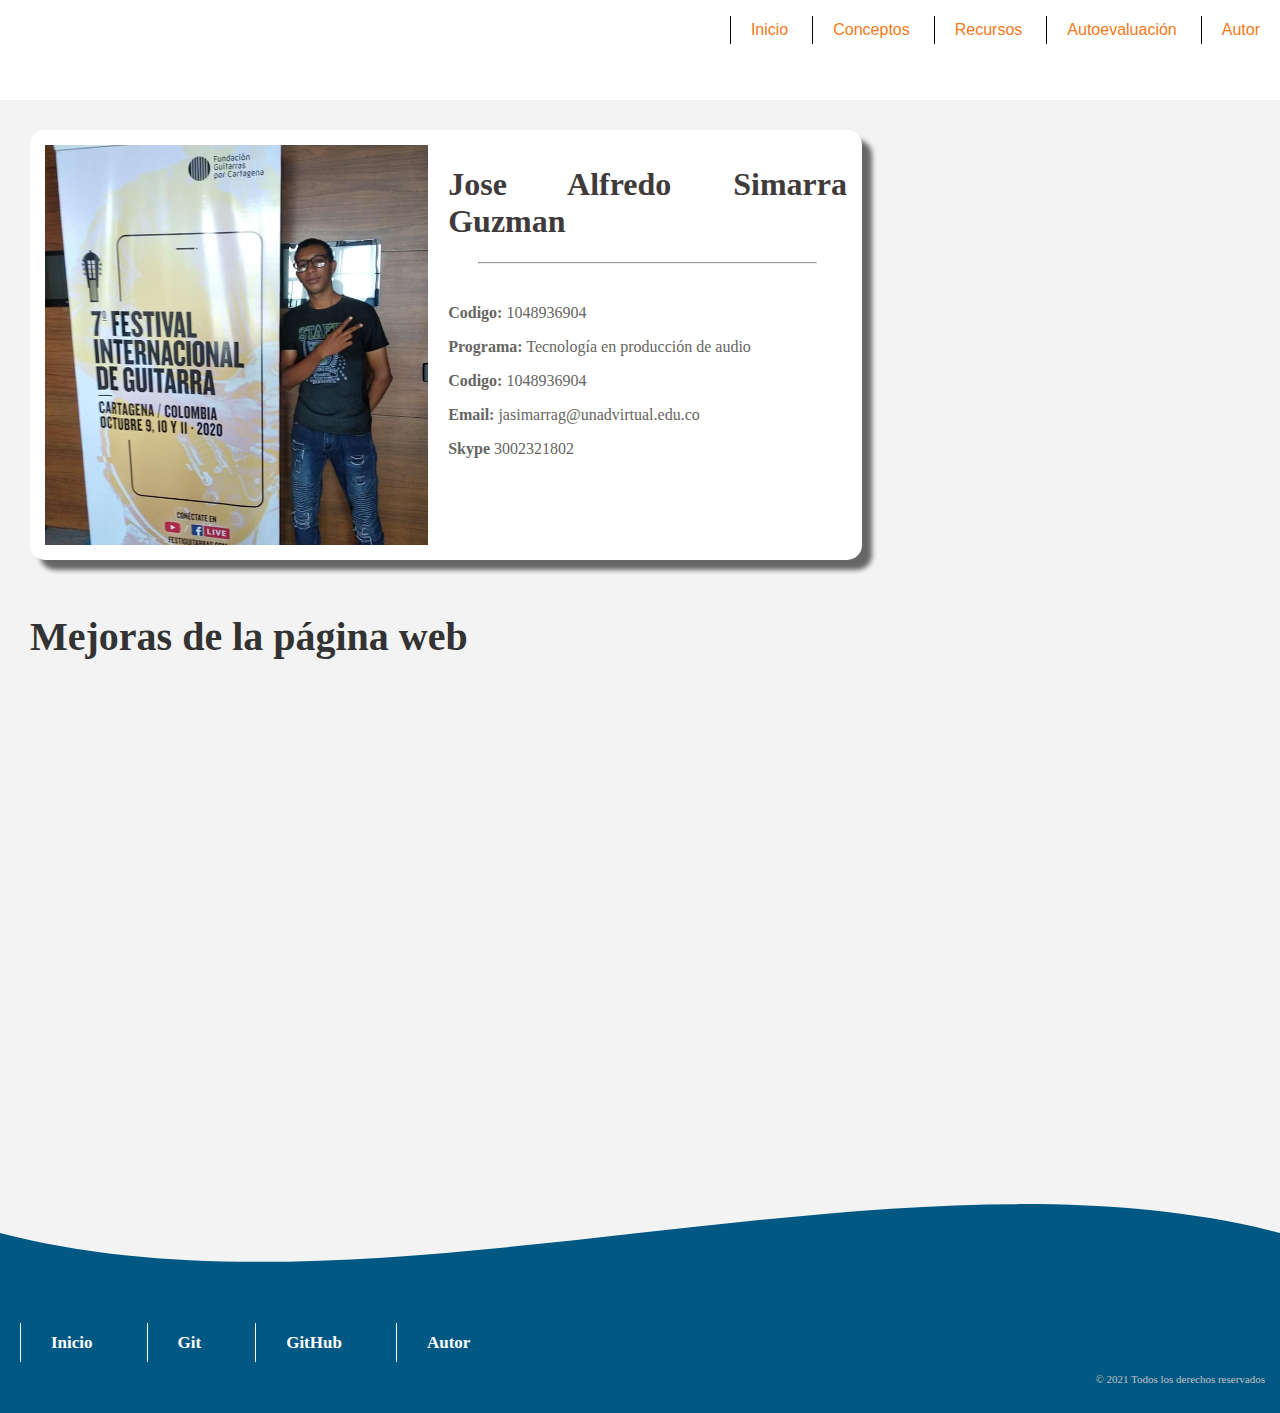
==== commit 75b82ded: "mejora en autor" ====
--- a/autor.html
+++ b/autor.html
@@ -27,7 +27,6 @@
                             <hr/>
                             <li><a href="/UnanWeb/recursogithub.html">Video de Git-Hub</a></li>
                             <hr/>
-                            <li><a href="/UnanWeb/mejoras.html">Video de mejoras</a></li>
                         </ul>
                     </li>
                     <li><a href="#">Autoevaluación</a>
@@ -61,6 +60,8 @@
                     <p><span>Skype</span> 3002321802</p>
                 </div>
             </div>
+            <h4 class="titulo">Mejoras de la página web</h4>
+            <iframe width="853" height="400" src="https://www.youtube.com/embed/CzBdoHeEEY0" frameborder="0" allow="accelerometer; autoplay; clipboard-write; encrypted-media; gyroscope; picture-in-picture" allowfullscreen></iframe>
         </div>
     </main>
     <footer>
